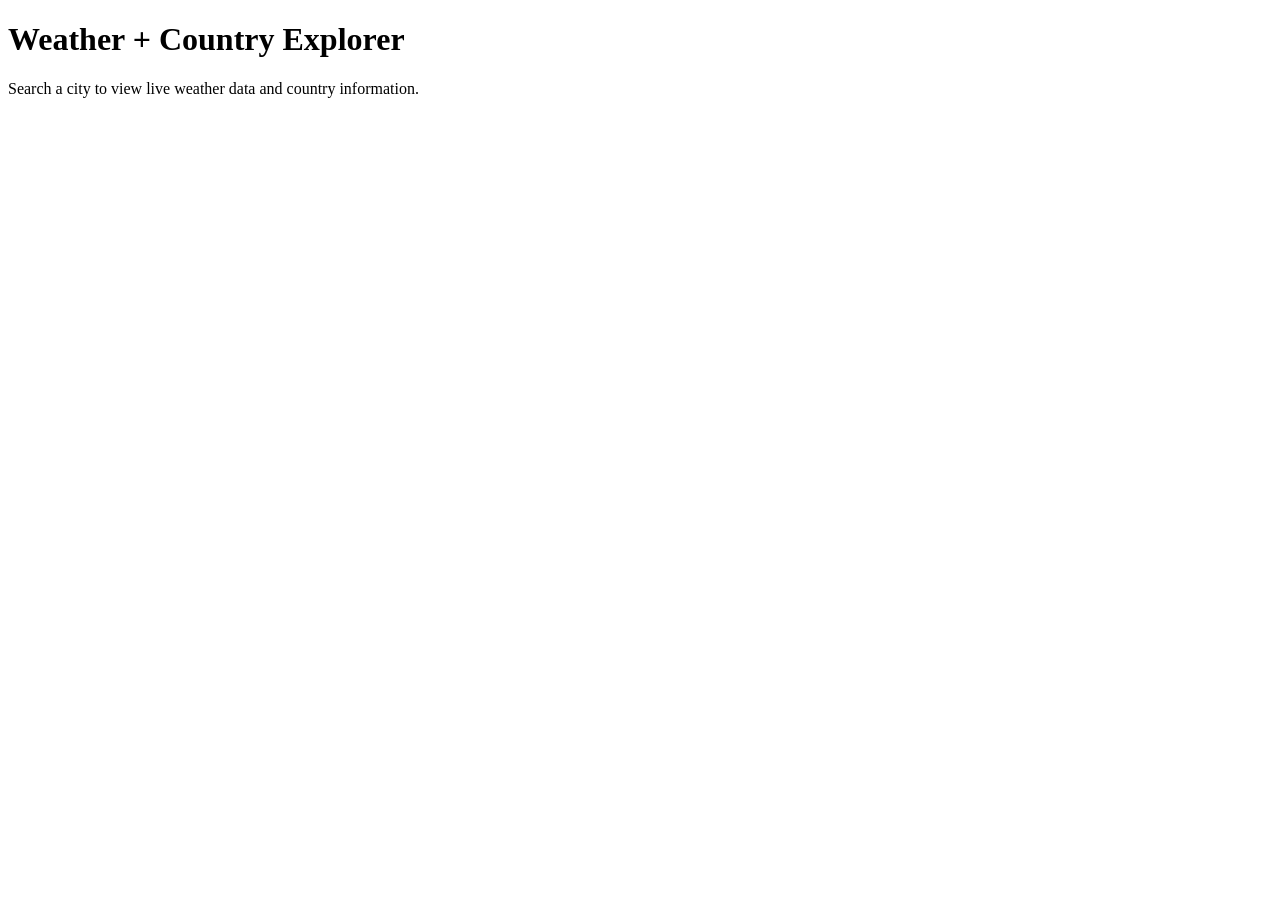
==== Assignment_4/index.html @ 411bce77 "Add initial HTML structure for Weather Explorer" ====
<!DOCTYPE html>
<html lang="en">
<head>
  <meta charset="UTF-8" />
  <meta name="viewport" content="width=device-width, initial-scale=1.0" />
  <title>Weather + Country Explorer</title>
  <link rel="stylesheet" href="style.css" />
</head>
<body>
  <div class="container">
    <header>
      <h1>Weather + Country Explorer</h1>
      <p class="subtitle">
        Search a city to view live weather data and country information.
      </p>
    </header>
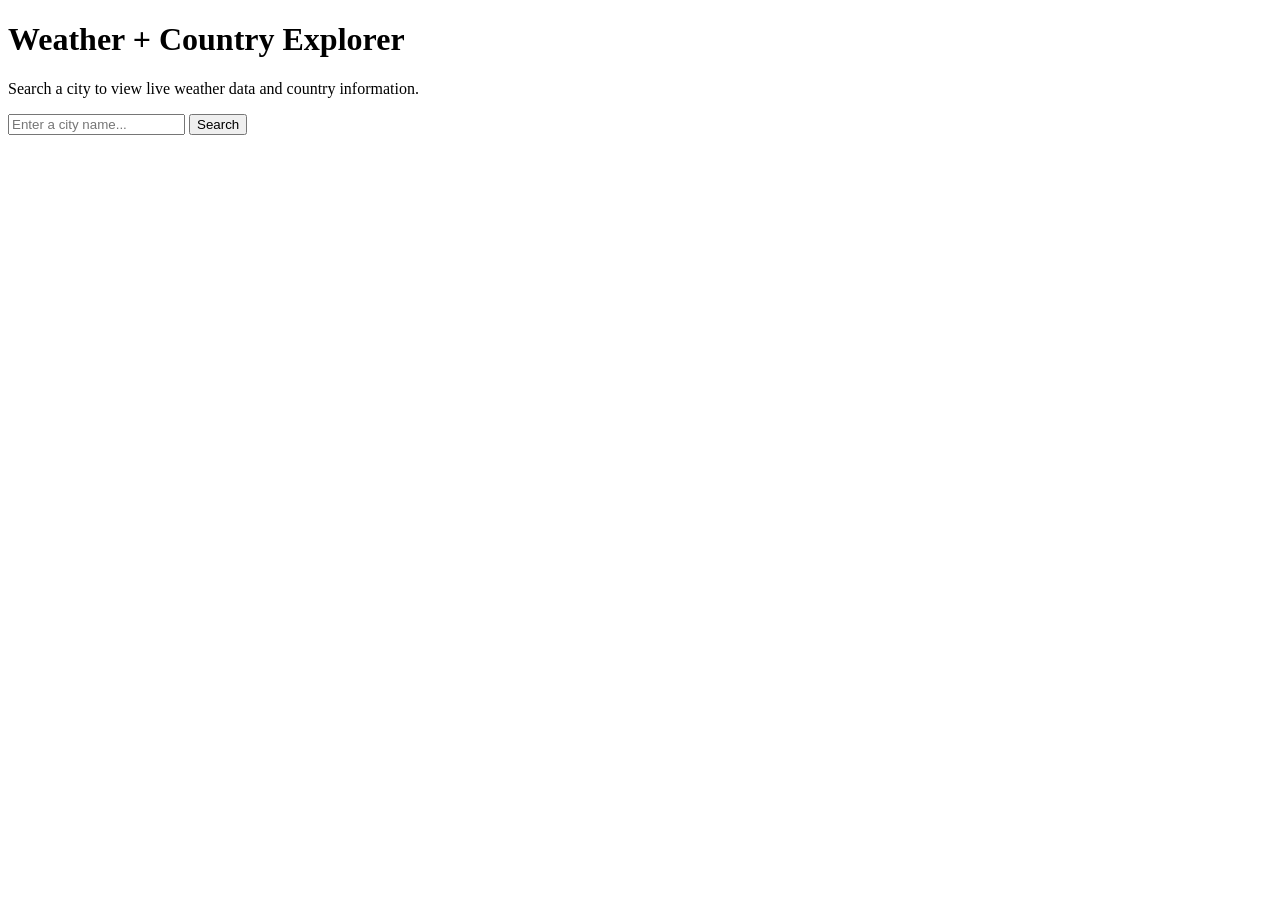
==== commit 0bb9b241: "Add search section to index.html Added a search section with input and button for city search." ====
--- a/Assignment_4/index.html
+++ b/Assignment_4/index.html
@@ -14,3 +14,13 @@
         Search a city to view live weather data and country information.
       </p>
     </header>
+
+    <section class="search-section">
+      <input
+        type="text"
+        id="cityInput"
+        placeholder="Enter a city name..."
+        aria-label="City name"
+      />
+      <button id="searchBtn">Search</button>
+    </section>
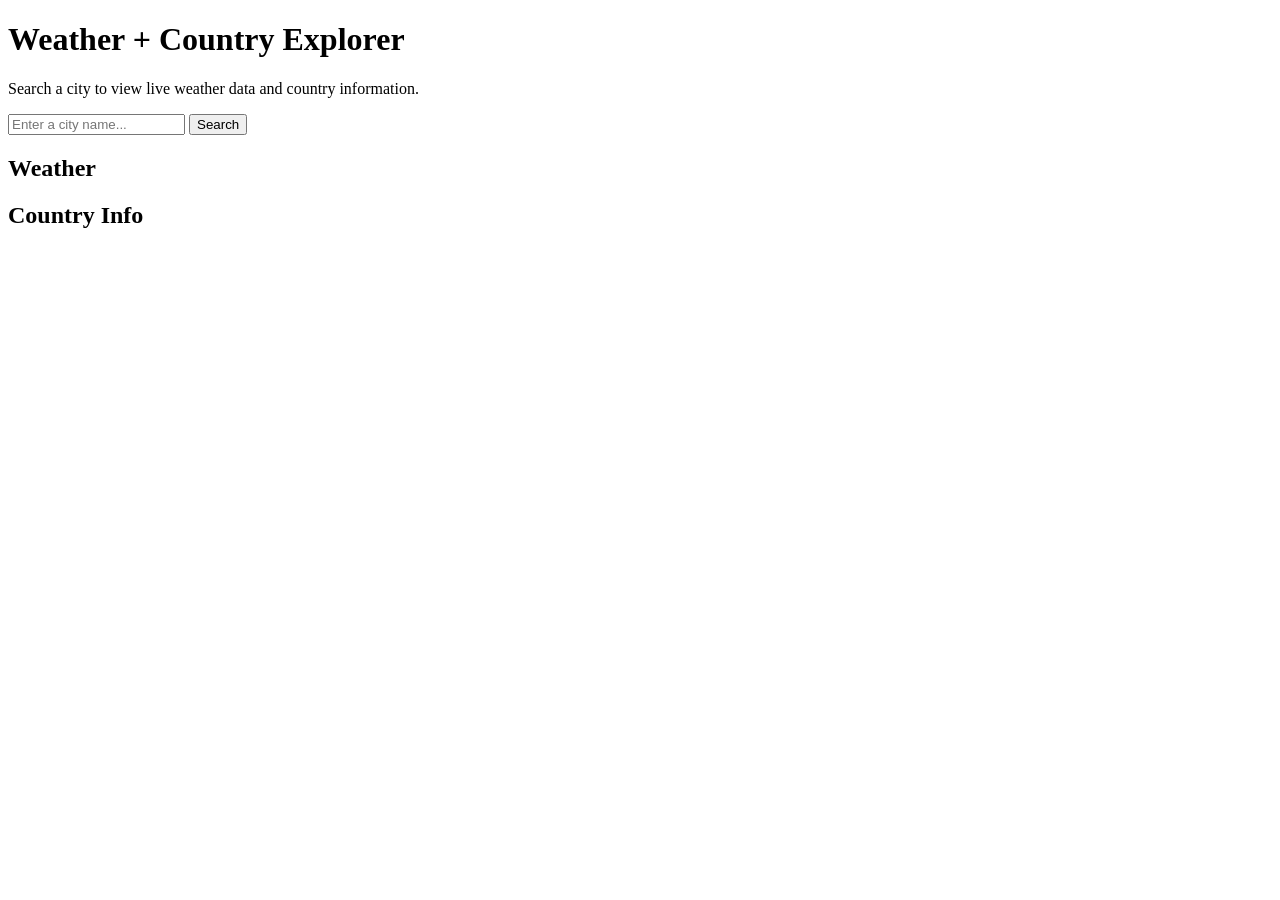
==== commit c1421aa1: "Update index.html structure and add content" ====
--- a/Assignment_4/index.html
+++ b/Assignment_4/index.html
@@ -24,3 +24,17 @@
       />
       <button id="searchBtn">Search</button>
     </section>
+
+    <p id="message" class="message"></p>
+
+    <section class="cards">
+      <div id="weatherCard" class="card hidden">
+        <h2>Weather</h2>
+        <div id="weatherContent"></div>
+      </div>
+
+      <div id="countryCard" class="card hidden">
+        <h2>Country Info</h2>
+        <div id="countryContent"></div>
+      </div>
+    </section>
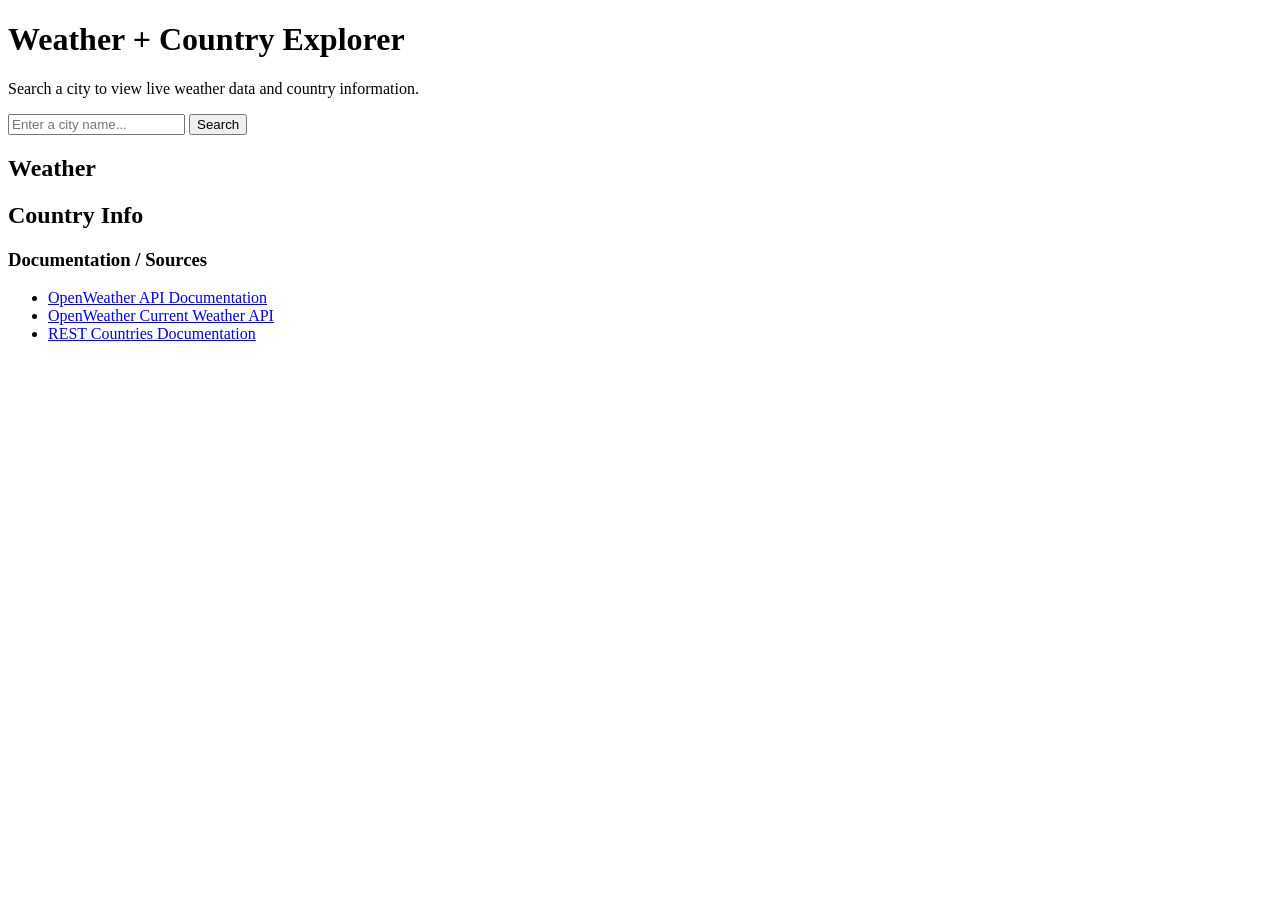
==== commit b73066b5: "Add footer with API documentation links Added footer with documentation links for API sources." ====
--- a/Assignment_4/index.html
+++ b/Assignment_4/index.html
@@ -38,3 +38,29 @@
         <div id="countryContent"></div>
       </div>
     </section>
+
+    <footer>
+      <h3>Documentation / Sources</h3>
+      <ul>
+        <li>
+          <a href="https://openweathermap.org/api" target="_blank">
+            OpenWeather API Documentation
+          </a>
+        </li>
+        <li>
+          <a href="https://openweathermap.org/current" target="_blank">
+            OpenWeather Current Weather API
+          </a>
+        </li>
+        <li>
+          <a href="https://restcountries.com/" target="_blank">
+            REST Countries Documentation
+          </a>
+        </li>
+      </ul>
+    </footer>
+  </div>
+
+  <script src="script.js"></script>
+</body>
+</html>
